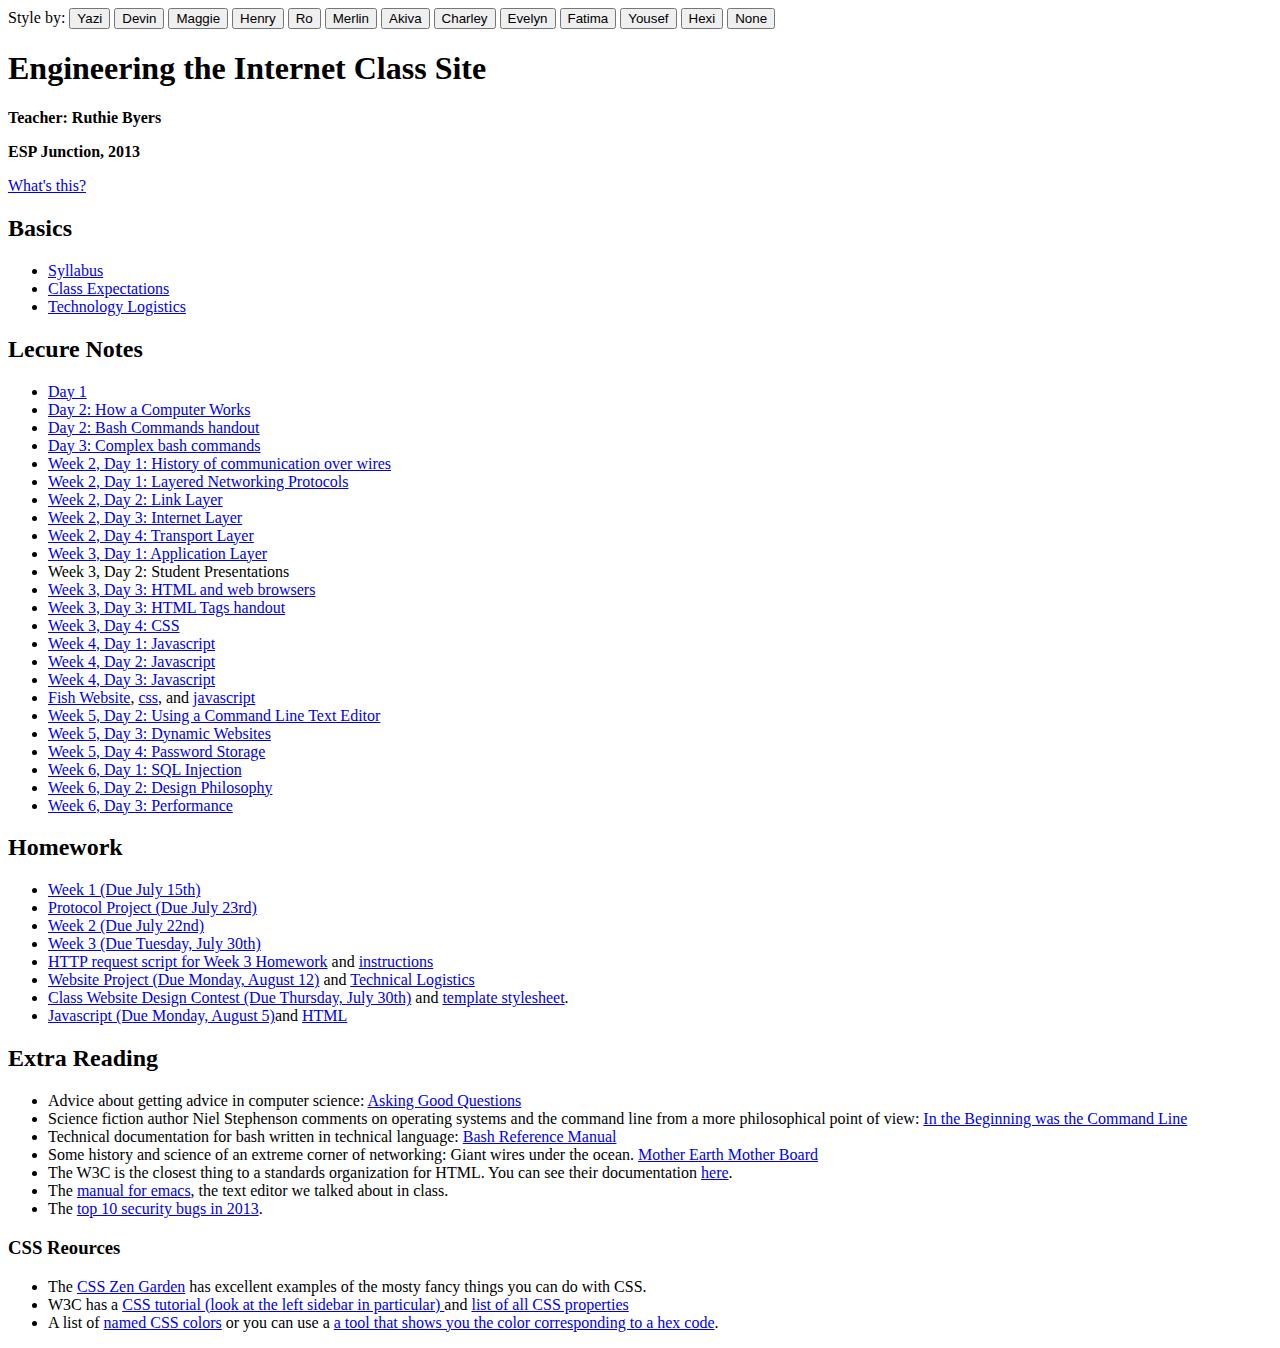
==== class_website/index.html @ 5af7a959 "class website and student sample style" ====
<head>
  <!--comments!  they're cool!-->
  <title>Engineering the Internet</title> 
  <!-- Fill in with your stylesheet inform>ation! -->
  <link id="style" rel="stylesheet" type="text/css" href="stylesheet.css">

  <script type="text/javascript" src="switch_style.js"></script>
</head>
<body>
  <p>Style by: 
  <button onClick="change_style('yazi.css')">Yazi</button>
  <button onClick="change_style('devin.css')">Devin</button>
  <button onClick="change_style('maggie.css')">Maggie</button>
  <button onClick="change_style('henry.css')">Henry</button>
  <button onClick="change_style('ro.css')">Ro</button>
  <button onClick="change_style('merlin.css')">Merlin</button>
  <button onClick="change_style('akiva.css')">Akiva</button>
  <button onClick="change_style('charley.css')">Charley</button>
  <button onClick="change_style('evelyn.css')">Evelyn</button>
  <button onClick="change_style('fatima.css')">Fatima</button>
  <button onClick="change_style('yousef.css')">Yousef</button>
  <button onClick="change_style('hexi.css')">Hexi</button>
  <button onClick="change_style('hw/template_stylesheet.css')">None</button>
  </p>

  <h1>Engineering the Internet Class Site</h1>
  <p id="teacher"><b>Teacher: Ruthie Byers</b></p>
  <p id="porgram"><b>ESP Junction, 2013</b></p>
  <p><a href="explanation.html">What's this?</a></p>

  <div id="basics">
    <h2>Basics</h2>
    <ul>
      <li><a href="junction_syllabus.pdf">Syllabus</a>  </li>
      <li><a href="junction_class_expectations.pdf">Class Expectations</a> </li>
      <li><a href="tech_logistics.pdf">Technology Logistics</a> </li>
    </ul>
  </div>
  

  <div id="lecture-notes">
    <h2>Lecure Notes</h2>
    <ul>
      <li><a href="amounts_of_information.txt">Day 1</a></li>
      <li><a href="processing_layers.txt">Day 2:  How a Computer Works</a></li>
      <li><a href="bash_commands.pdf">Day 2:  Bash Commands handout</a></li>
      <li><a href="3_using_pipes.txt">Day 3:  Complex bash commands</a></li>
      <li><a href="internet_history.txt">Week 2, Day 1:  History of communication over wires</a></li>
      <li><a href="layered_protocols.txt">Week 2, Day 1:  Layered Networking Protocols</a></li>
      <li><a href="link_layer.txt">Week 2, Day 2:  Link Layer</a></li>
      <li><a href="internet_layer.txt">Week 2, Day 3:  Internet Layer</a></li>
      <li><a href="transport_layer.txt">Week 2, Day 4:  Transport Layer</a></li>
      <li><a href="application_layer.txt">Week 3, Day 1:  Application Layer</a></li>
      <li>Week 3, Day 2:  Student Presentations </li>
      <li><a href="html.txt">Week 3, Day 3:  HTML and web browsers</a></li>
      <li><a href="html_tags.pdf">Week 3, Day 3:  HTML Tags handout</a></li>
      <li><a href="css.txt">Week 3, Day 4:  CSS</a></li>
      <li><a href="javascript.txt">Week 4, Day 1:  Javascript</a></i>
      <li><a href="js_2.txt">Week 4, Day 2:  Javascript</a></i>
      <li><a href="javascript_3.txt">Week 4, Day 3:  Javascript</a></i>
      <li><a href="sample_website.txt">Fish Website</a>, <a href="sample_style.css">css</a>, and <a href="fish_javascript.js">javascript</a></i>
      <li><a href="text_editors.txt">Week 5, Day 2:  Using a Command Line Text Editor</a></li> 
      <li><a href="web_apps.txt">Week 5, Day 3:  Dynamic Websites</a></li>
      <li><a href="passwords.txt">Week 5, Day 4:  Password Storage</a></li>
      <li><a href="sql_injection.txt">Week 6, Day 1:  SQL Injection</a></li>
      <li><a href="design_philosophy.txt">Week 6, Day 2:  Design Philosophy</a></li>
      <li><a href="performance.txt">Week 6, Day 3: Performance</a></li>
    </ul>
  </div>
  <div id="homework">
    <h2>Homework</h2>
    <ul>
      <li><a href="2_files.pdf">Week 1 (Due July 15th)</a></li>
      <li><a href="protocol_project.pdf">Protocol Project (Due July 23rd)</a></li>
      <li><a href="networking.pdf">Week 2 (Due July 22nd)</a></li>
      <li><a href="website_construction.pdf">Week 3 (Due Tuesday, July 30th)</a></li>
      <li><a href="http_request.txt">HTTP request script for Week 3 Homework</a> and <a href="using_http_request_script.txt">instructions</a> </li>
      <li><a href="website_project.pdf">Website Project (Due Monday, August 12)</a> and <a href="setting_up_a_website.pdf">Technical Logistics</a></li>
      <li><a href="css_design_contest.pdf">Class Website Design Contest (Due Thursday, July 30th)</a> and <a href="template_stylesheet.css">template stylesheet</a>.
      <li><a href="javascript.pdf">Javascript (Due Monday, August 5)</a>and <a href="color_picker.html.txt">HTML</a></li>
    </ul>
  </div>
  
  <div id="extra-reading">
    <h2>Extra Reading</h2>
    <ul>
      <li>
	Advice about getting advice in computer science: <a href="http://www.jesshamrick.com/2010/10/04/asking-good-questions">Asking Good Questions</a>
      </li>
      <li>
	Science fiction author Niel Stephenson comments on operating systems and the command line from a more philosophical point of view: <a href="http://www.cryptonomicon.com/beginning.html">In the Beginning was the Command Line</a>
      </li>
      
      <li>
	Technical documentation for bash written in technical language: <a href="http://www.gnu.org/software/bash/manual/bashref.html">Bash Reference Manual</a>
      </li>
      
      <li>
	Some history and science of an extreme corner of networking:  Giant wires under the ocean. <a href="http://www.wired.com/wired/archive/4.12/ffglass_pr.html">Mother Earth Mother Board</a>
      </li>
      
      <li>
	The W3C is the closest thing to a standards organization for HTML.  You can see their documentation <a href="http://www.w3schools.com/tags/">here</a>.
      </li>

      <li>
	The <a href="http://www.gnu.org/software/emacs/manual/pdf/emacs.pdf">manual for emacs</a>, the text editor we talked about in class.
      </li>

      <li>
	The <a href="https://www.owasp.org/index.php/Category:OWASP_Top_Ten_Project#OWASP_Top_10_for_2013">top 10 security bugs in 2013</a>.
      </li>
    </ul>
    <div id="css-resources">
      <h3>CSS Reources </h3>
      <ul>
	<li>The <a href="http://www.csszengarden.com/">CSS Zen Garden</a> has excellent examples of the mosty fancy things you can do with CSS.</li>
	
	<li>
	  W3C has a <a href="http://www.w3schools.com/css/default.asp">CSS tutorial (look at the left sidebar in particular) </a> and <a href="http://www.w3schools.com/cssref/">list of all CSS properties</a>
	</li>
	
	<li>
	  A list of <a href="http://www.w3schools.com/cssref/css_colorsfull.asp">named CSS colors</a> or you can use a <a href="http://www.w3schools.com/tags/ref_colorpicker.asp">a tool that shows you the color corresponding to a hex code</a>.
	</li>
      </ul>
    </div>
  </div>
</body>
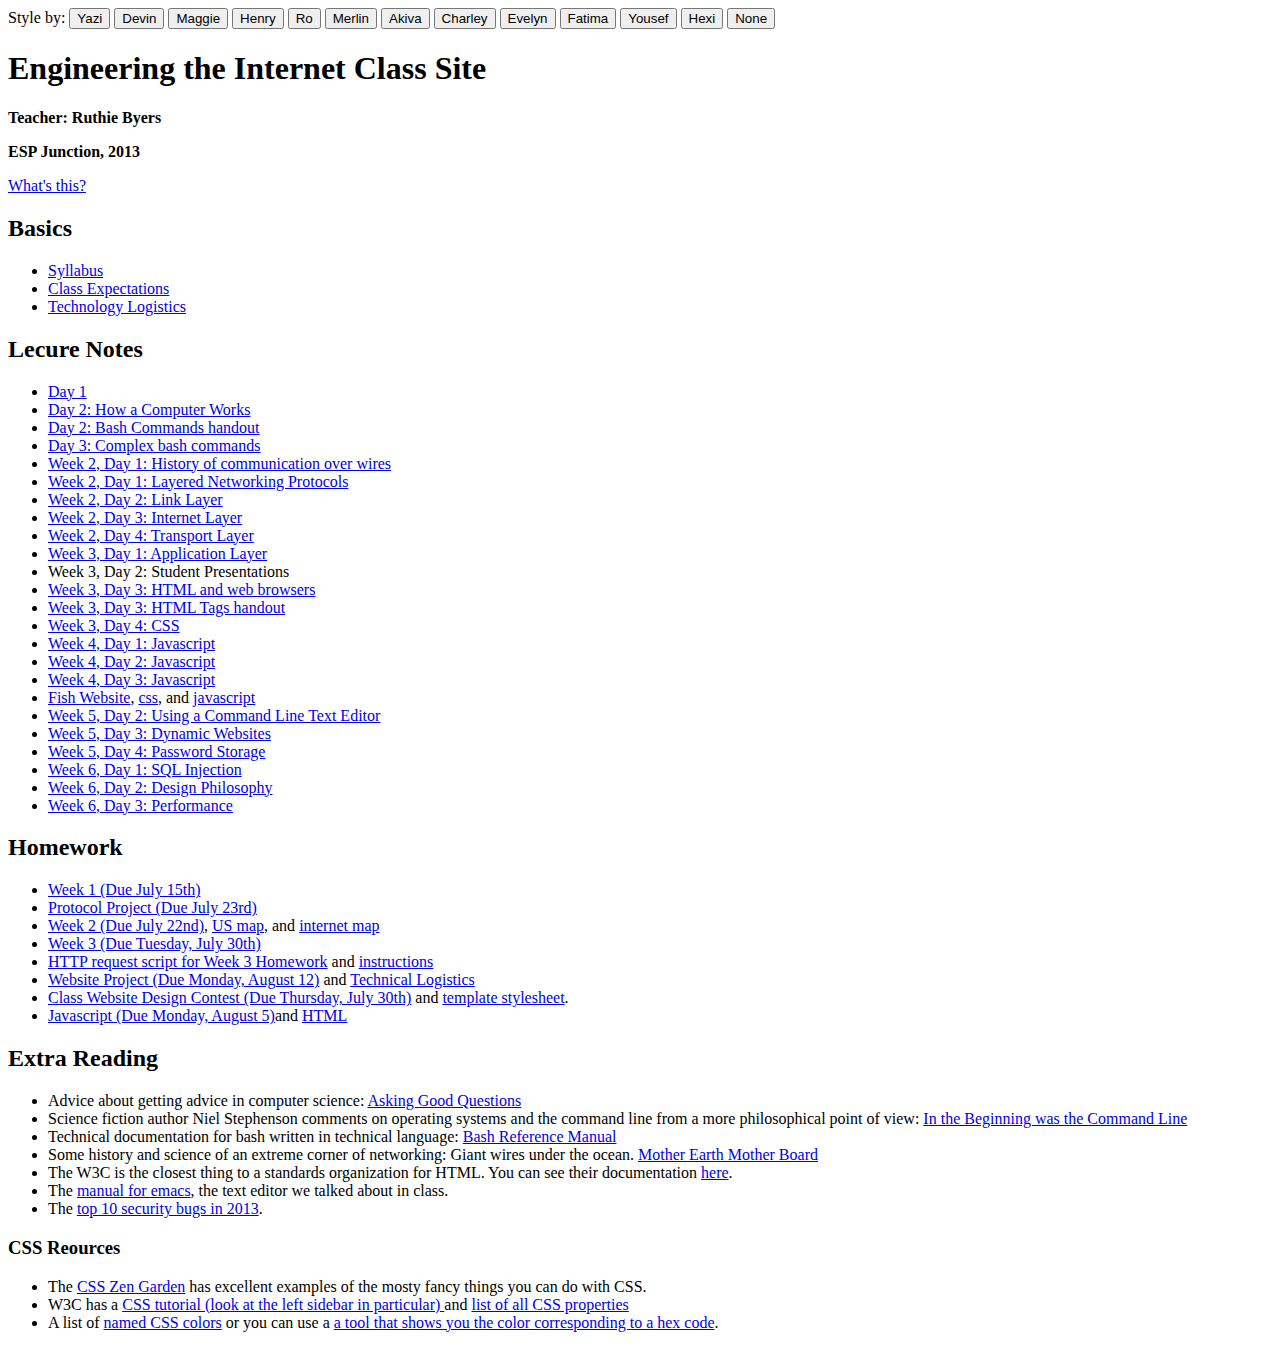
==== commit 81a0fe4e: "added diagrams" ====
--- a/class_website/index.html
+++ b/class_website/index.html
@@ -72,7 +72,7 @@
     <ul>
       <li><a href="2_files.pdf">Week 1 (Due July 15th)</a></li>
       <li><a href="protocol_project.pdf">Protocol Project (Due July 23rd)</a></li>
-      <li><a href="networking.pdf">Week 2 (Due July 22nd)</a></li>
+      <li><a href="networking.pdf">Week 2 (Due July 22nd)</a>, <a href="us_map.jpg">US map</a>, and <a href="internet_map.jpg">internet map</a></li>
       <li><a href="website_construction.pdf">Week 3 (Due Tuesday, July 30th)</a></li>
       <li><a href="http_request.txt">HTTP request script for Week 3 Homework</a> and <a href="using_http_request_script.txt">instructions</a> </li>
       <li><a href="website_project.pdf">Website Project (Due Monday, August 12)</a> and <a href="setting_up_a_website.pdf">Technical Logistics</a></li>
